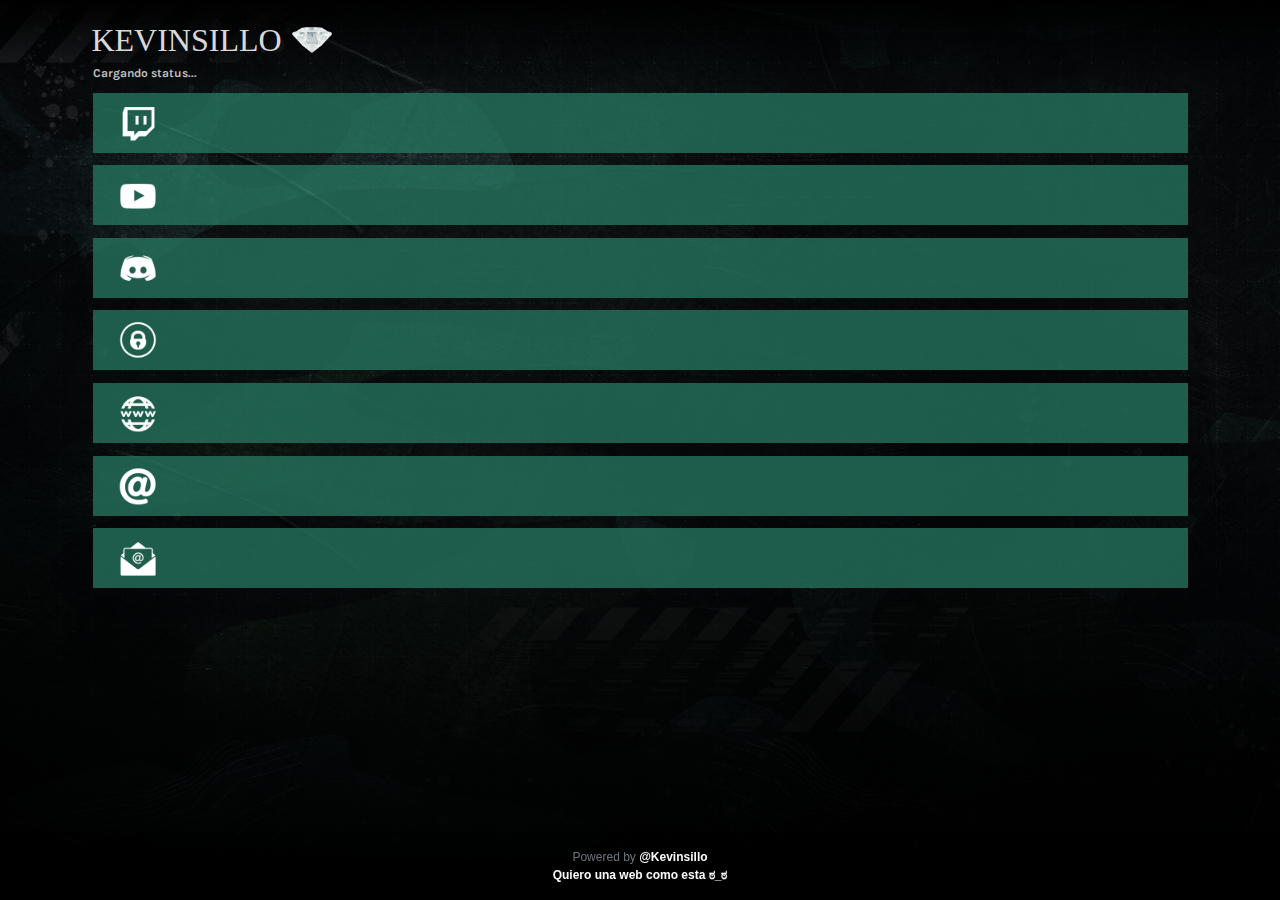
==== visitas.html @ 2a9b99c7 "Se renueva el proyecto con el nuevo codigo" ====
<!DOCTYPE html>
<html lang="en">
	<head>
		<meta charset="UTF-8">
		<meta name="viewport" content="width=device-width, initial-scale=1.0">
		<title id="title"></title>
		<link rel="stylesheet" href="https://pro.fontawesome.com/releases/v5.10.0/css/all.css"/>
		<link rel="stylesheet" href="https://stackpath.bootstrapcdn.com/bootstrap/4.5.2/css/bootstrap.min.css">
		<link rel="stylesheet" href="https://fonts.googleapis.com/css?family=Karla">
		<link rel="stylesheet" href="src/style.css">
	</head>
	<body>
		<div class="container">
			<div class="row">
				<div class="banner">
					<div class="col">
						<span class="logo-txt">KEVINSILLO</span><img src="./src/img/logo.png" class="logo-img"></img>
						<div class="live d-flex">
							<div id="punto-live"></div><div id="texto-live"></div><div class="cargando">Cargando status...</div>
						</div>
					</div>
				</div>
			</div> 
			<div id="counters"></div>
		</div>
		<footer class="footer text-light text-center text-lg-start fixed-bottom">
			<div class="text-center p-3">
				<span class="text-muted">Powered by</span>
				<a class="text-light" onclick="visitas('creador')" href="https://www.instagram.com/kevinsillotwitch/">@Kevinsillo</a><br>
				<a class="text-light" onclick="visitas('email')" href="mailto:kevin.illanas@outlook.com?Subject=Petición%20de%20web">Quiero una web como esta ಠ_ಠ</a>
			</div>
		</footer>
		<script src="https://cdnjs.cloudflare.com/ajax/libs/jquery/3.5.1/jquery.min.js"></script>
		<script src="https://cdnjs.cloudflare.com/ajax/libs/popper.js/2.6.0/umd/popper.min.js"></script>
		<script src="https://cdnjs.cloudflare.com/ajax/libs/twitter-bootstrap/4.5.3/js/bootstrap.min.js"></script>
		<script src="src/main.js"></script>
	</body>
</html>
---- src/style.css ----
:root {
	--color-bg: #000000FF;
	--color-nota: #88984CCC;
	--color-boton: #277963BF;
	--color-boton-activo: #226856BF;
	--color-logo-brillo: #63C038;
	--color-sup-font: #FFFFFF;
	--color-sup-background: #BF2626;
}

html {
	height: 100%;
}

body {
	background: linear-gradient(180deg, rgba(0,0,0,1) 0%, rgba(0,0,0,0.5) 10%, rgba(0,0,0,1) 100%), url('img/fondo.jpg');
	background-position: center;
	background-repeat: no-repeat;
	background-size: cover;
}

a:link, a:visited, a:hover, a:active {
	text-decoration: none;
	color: white;
}

a:hover {
	background-color: var(--color-boton-activo);
}

.logo-txt {
	font-family: GothamUltra;
	font-size: 32px;
	padding: 10px 10px 10px 0px;
	vertical-align: middle;
	color: #D8D8D8;
}

.logo-animation {
	animation-duration: 3s;
	animation-name: logo;
	animation-iteration-count: infinite;
}

@keyframes logo {
	0% {
		color: #d8d8d8;
		text-shadow: 0;
	}
	40% {
		color: white;
		text-shadow: #FFF 0px 0px 5px, var(--color-logo-brillo) 0px 0px 10px, var(--color-logo-brillo) 0px 0px 15px;
	}
	60% {
		color: white;
		text-shadow: #FFF 0px 0px 5px, var(--color-logo-brillo) 0px 0px 10px, var(--color-logo-brillo) 0px 0px 15px;
	}
	100% {
		color: #d8d8d8;
		text-shadow: 0;
	}
}

.logo-img {
	height: 40px;
/*	margin-top: -5px;*/
}

.live {
	font-size: 12px;
	font-family: Karla;
	margin-left: 0.2vh;
}

.cargando {
	color: #bfbfbf;
	font-weight: bold;
}

.texto-online {
	color: #f2ffd4;
	font-weight: bold;
}

.punto-online {
	animation-duration: 1s;
	animation-name: slidein;
  	animation-iteration-count: infinite;
	width: 8px;
	height: 8px;
	border-radius: 2em;
	margin: 5px 4px 0px -2px;
}

.texto-offline {
	color: #bfbfbf;
	font-weight: bold;
}

.punto-offline {
	width: 8px;
	height: 8px;
	border-radius: 2em;
	background: #bfbfbf;
	margin: 5px 4px 0px -2px;
}

@keyframes slidein {
	20% {
		background: rgba(255,0,0,0);
	}
	80% {
		background: rgba(255,0,0,1);
	}
	100% {
		background: rgba(255,0,0,0);
	}
}

.banner {
	width: 100%;
	height: 70px;
	margin: 0.7vh 2vw 10px 0.5vw;
	padding: 10px 0px;
}
@media (max-width: 992px) {
	.banner {
		margin: 0.7vh 2vw 10px 0.5vw;
	}
}
@media (max-width: 768px) {
	.banner {
		margin: 0.7vh 1vw 10px 0.5vw;
	}
}
@media (max-width: 600px) {
	.banner {
		margin: 0.7vh 0vw 10px 0.5vw;
	}
}

.nota {
	font-size: 12px;
	font-family: Karla;
	background-color: var(--color-nota);
	width: 100%;
	margin: 5px 2.5vh 0.7vh 2.5vh;
	padding: 7px 12px;
	color: #ffffff;
}

.stats {
	font-weight: bold;
	font-size: 14px;
	font-family: Karla;
	text-align: center;
	width: 100%;
	height: 35px;
	background-color: var(--color-boton);
	margin: 0.7vh auto;
	padding: 7px 5px;
	color: white;
}

.boton {
	font-size: 20px;
	font-family: Karla;
	width: 100%;
	height: 60px;
	background-color: var(--color-boton); /*#264033*/
	margin: 0.7vh 2.5vh;
	padding: 10px 10px;
	color: white;
}

.icon {
	width: 40px;
	margin-right: 10px;
}

.sup {
	color: var(--color-sup-font);
	font-weight: bold;
	font-family: Karla;
	margin: 0px 5px;
	font-size: 10px;
	background-color: var(--color-sup-background);
	width: 100%;
	border-radius: 3px;
	padding: 1px 2px;
}

.boton-last-video {
	font-size: 20px;
	font-family: Karla;
	width: 100%;
	min-height: 75px;
	background-color: #00332aBF;
	margin: 0.7vh 4vw;
	padding: 15px 15px;
	color: white;
}

.modal-destacados {
	background-color: #091013; /*#264033*/
	padding: 15px;
	font-family: Karla;
	color: white;
	overflow: auto;
	padding: 15px 15px 5px 15px;
}

.modal .modal-content{
	overflow: auto;
	word-wrap: break-word;
	overflow-wrap: break-word;
}

.modal-colecciones {
	background-color: rgba(0,0,0,0.8);
}

.footer {
	font-size: 12px;
	background: linear-gradient(180deg, rgba(0,0,0,0) 0%, rgba(0,0,0,0.38) 24%, rgba(0,0,0,1) 100%);
}

.footer a {
	font-weight: bold;
}
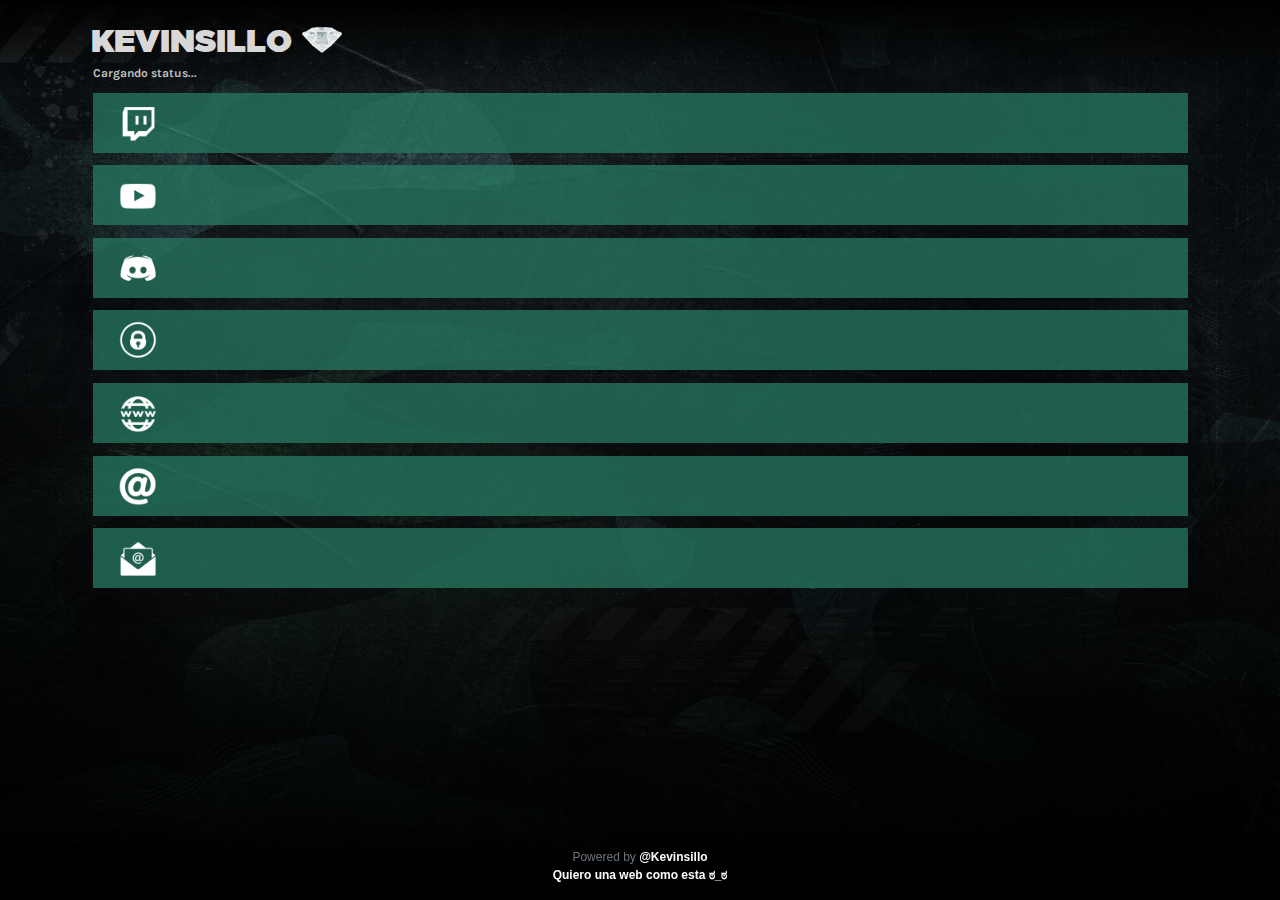
==== commit db560157: "Añadido nuevo favicon" ====
--- a/visitas.html
+++ b/visitas.html
@@ -8,6 +8,15 @@
 		<link rel="stylesheet" href="https://stackpath.bootstrapcdn.com/bootstrap/4.5.2/css/bootstrap.min.css">
 		<link rel="stylesheet" href="https://fonts.googleapis.com/css?family=Karla">
 		<link rel="stylesheet" href="src/style.css">
+		<link rel="apple-touch-icon" sizes="180x180" href="src/img/apple-touch-icon.png">
+		<link rel="icon" type="image/png" sizes="32x32" href="src/img/favicon-32x32.png">
+		<link rel="icon" type="image/png" sizes="16x16" href="src/img/favicon-16x16.png">
+		<link rel="manifest" href="src/img/site.webmanifest">
+		<link rel="mask-icon" href="src/img/safari-pinned-tab.svg" color="#288954">
+		<link rel="shortcut icon" href="src/img/favicon.ico">
+		<meta name="msapplication-TileColor" content="#288954">
+		<meta name="msapplication-config" content="src/img/browserconfig.xml">
+		<meta name="theme-color" content="#ffffff">
 	</head>
 	<body>
 		<div class="container">
--- a/src/style.css
+++ b/src/style.css
@@ -8,6 +8,12 @@
 	--color-sup-background: #BF2626;
 }
 
+@font-face {
+  font-family: 'gotham-ultra';
+  src: url('gotham-ultra.ttf');
+  src: url('gotham-ultra.ttf') format('truetype');
+}
+
 html {
 	height: 100%;
 }
@@ -29,7 +35,7 @@
 }
 
 .logo-txt {
-	font-family: GothamUltra;
+	font-family: gotham-ultra;
 	font-size: 32px;
 	padding: 10px 10px 10px 0px;
 	vertical-align: middle;
